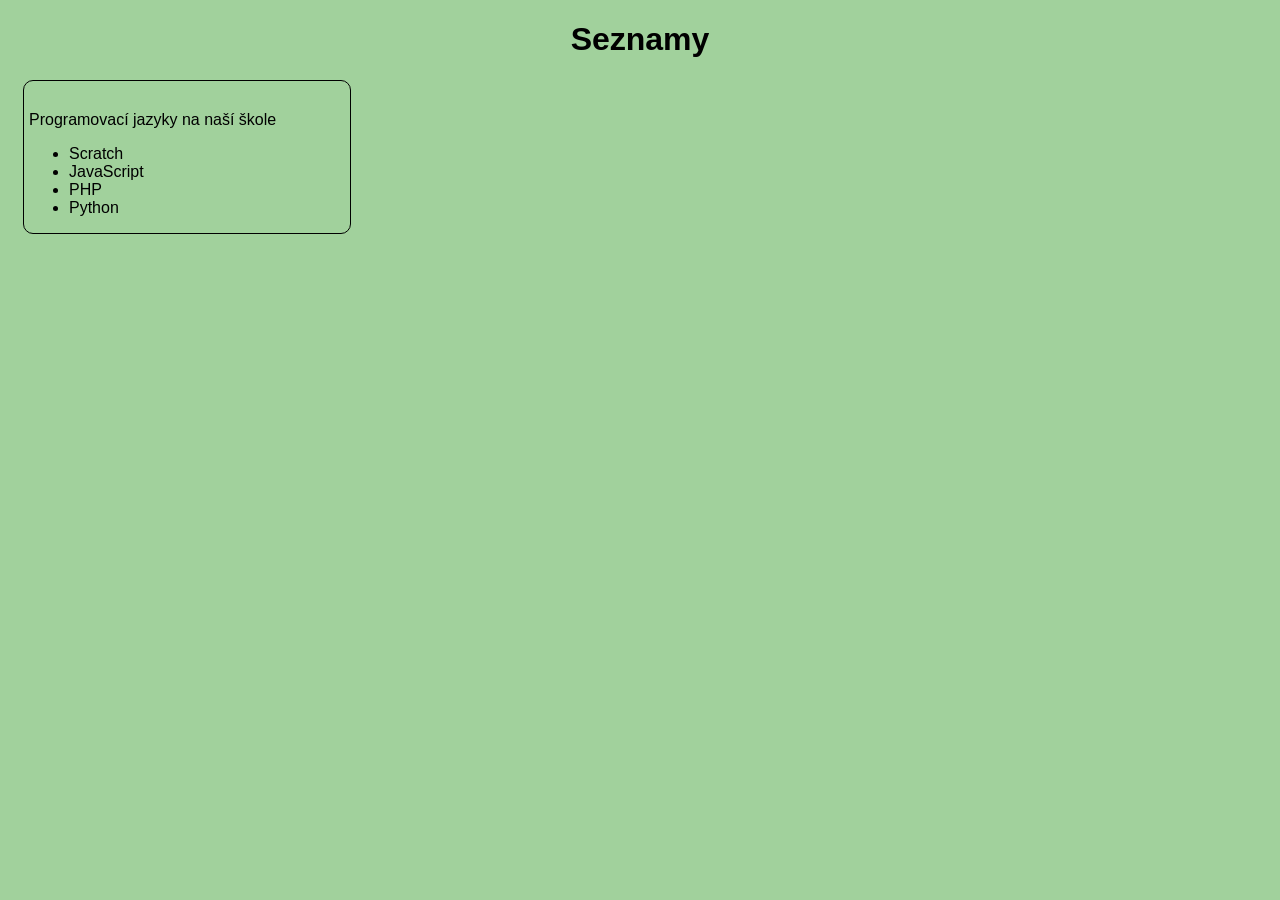
==== seznam.html @ b977c73e "Add files via upload" ====
<!DOCTYPE html>
<html lang="cs">
<head>
    <meta charset="UTF-8">
    <meta name="viewport" content="width=device-width, initial-scale=1.0">
    <title>Seznam</title>
    <link rel="stylesheet" href="style.css">
</head>
<body>
    <h1>Seznamy</h1>
<main>
<article>
Programovací jazyky na naší škole
<ul>
    <li>Scratch</li>
    <li>JavaScript</li>
    <li>PHP</li>
    <li>Python</li>
</ul>
</article>

</main>  

</body>
</html>
---- style.css ----
body{background-color: rgb(161, 209, 156);
color: #000000;
font-family: Arial, Helvetica, sans-serif;
font-size: 16px;}
h1{text-align: center;}
p{width: 600px;
margin-left: 300px;
line-height: 1.5;
text-align: justify;}
nav{width: 200;padding-left: 30px;line-height: 2;}
.vpravo{float: right;}
.vlevo{float: left;}
img{margin-right: 100px;}
a:link{color: rgb(68, 140, 235);text-decoration:none ;}
a:visited{color: darkgreen;text-decoration: none;}
a:active{color: rgb(153, 89, 153);text-decoration: none;}
a:hover{color: darksalmon;background-color: rgb(233, 203, 207);text-decoration: underline;}
article{width: 25%;
float: left;
border: thin solid;
padding:30px 5px 0px 5px ;
border-radius: 10px;
margin: 0px 15px 30px 15px;}
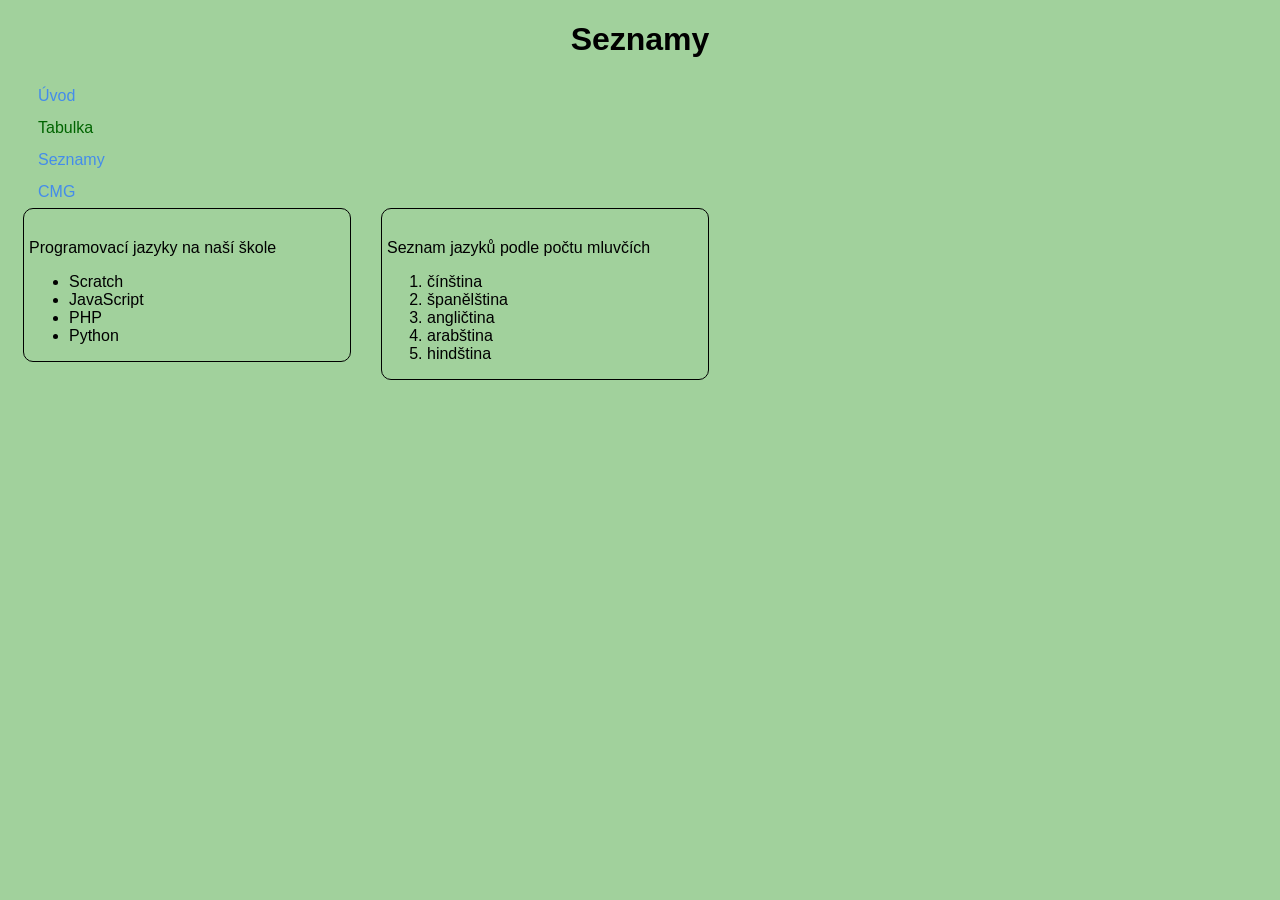
==== commit 1aaa4504: "Add files via upload" ====
--- a/seznam.html
+++ b/seznam.html
@@ -8,6 +8,11 @@
 </head>
 <body>
     <h1>Seznamy</h1>
+     <nav> <a href="index.html">Úvod</a><br>
+        <a href="">Tabulka</a><br>
+        <a href="seznam.html">Seznamy</a><br>
+     <a href="https://www.cmgpv.cz">CMG</a>
+     </nav>
 <main>
 <article>
 Programovací jazyky na naší škole
@@ -18,6 +23,17 @@
     <li>Python</li>
 </ul>
 </article>
+<article>
+    Seznam jazyků podle počtu mluvčích
+    <ol>
+        <li>čínština</li>
+        <li>španělština</li>
+        <li>angličtina</li>
+        <li>arabština</li>
+        <li>hindština</li>
+    
+    </ol>
+</article>
 
 </main>  
 
